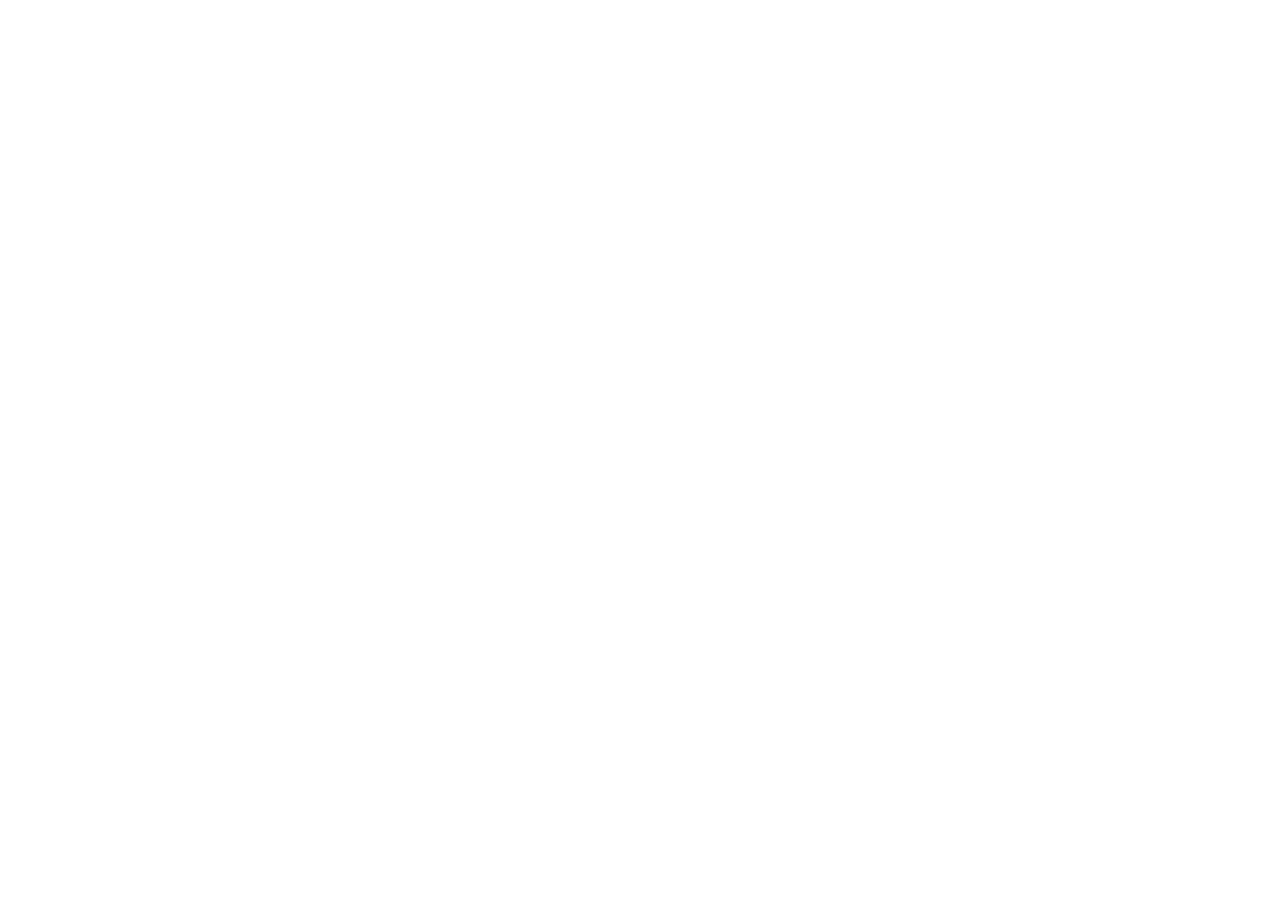
==== index.html @ 5aa54538 "added temporary webpage" ====
<!DOCTYPE html>
<html>
<head>
  <!--
    If you are serving your web app in a path other than the root, change the
    href value below to reflect the base path you are serving from.

    The path provided below has to start and end with a slash "/" in order for
    it to work correctly.

    For more details:
    * https://developer.mozilla.org/en-US/docs/Web/HTML/Element/base

    This is a placeholder for base href that will be replaced by the value of
    the `--base-href` argument provided to `flutter build`.
  -->
  <base href="/">

  <meta charset="UTF-8">
  <meta content="IE=Edge" http-equiv="X-UA-Compatible">
  <meta name="description" content="Personal webpage for personal projects display.">

  <!-- iOS meta tags & icons -->
  <meta name="apple-mobile-web-app-capable" content="yes">
  <meta name="apple-mobile-web-app-status-bar-style" content="black">
  <meta name="apple-mobile-web-app-title" content="webpage">
  <link rel="apple-touch-icon" href="icons/android-icon-192x192.png">

  <!-- Favicon -->
  <link rel="icon" type="image/ico" href="favicon.ico"/>

  <title>webpage</title>
  <link rel="manifest" href="manifest.json">
</head>
<body>
  <script src="flutter_bootstrap.js" async></script>
</body>
</html>
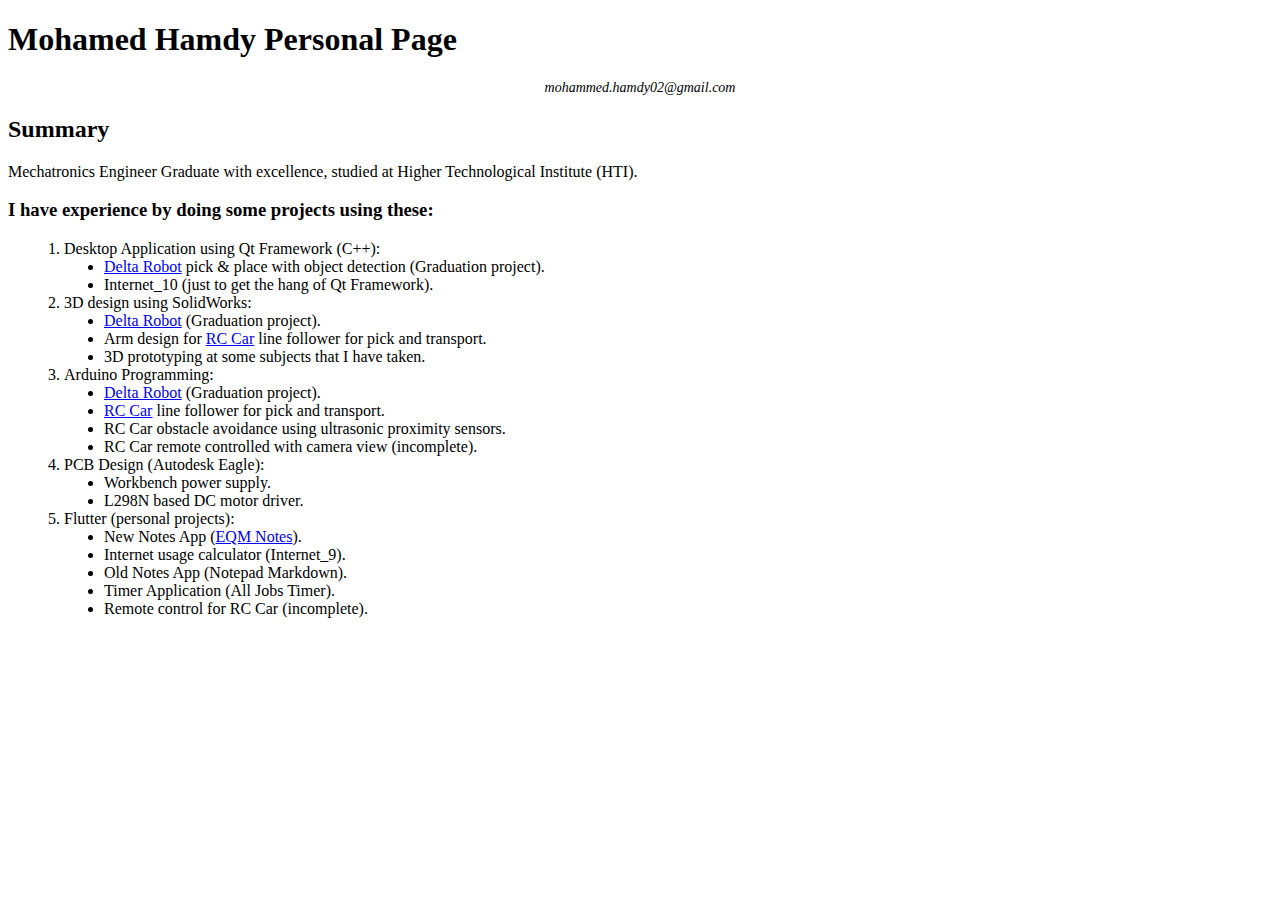
==== commit e4bb0c7e: "Update index.html" ====
--- a/index.html
+++ b/index.html
@@ -1,38 +1,64 @@
 <!DOCTYPE html>
-<html>
+<html lang="en">
 <head>
-  <!--
-    If you are serving your web app in a path other than the root, change the
-    href value below to reflect the base path you are serving from.
-
-    The path provided below has to start and end with a slash "/" in order for
-    it to work correctly.
-
-    For more details:
-    * https://developer.mozilla.org/en-US/docs/Web/HTML/Element/base
-
-    This is a placeholder for base href that will be replaced by the value of
-    the `--base-href` argument provided to `flutter build`.
-  -->
-  <base href="/">
-
-  <meta charset="UTF-8">
-  <meta content="IE=Edge" http-equiv="X-UA-Compatible">
-  <meta name="description" content="Personal webpage for personal projects display.">
-
-  <!-- iOS meta tags & icons -->
-  <meta name="apple-mobile-web-app-capable" content="yes">
-  <meta name="apple-mobile-web-app-status-bar-style" content="black">
-  <meta name="apple-mobile-web-app-title" content="webpage">
-  <link rel="apple-touch-icon" href="icons/android-icon-192x192.png">
-
-  <!-- Favicon -->
-  <link rel="icon" type="image/ico" href="favicon.ico"/>
-
-  <title>webpage</title>
-  <link rel="manifest" href="manifest.json">
+    <meta charset="UTF-8">
+    <!--Roboto font-->
+    <link rel="preconnect" href="https://fonts.googleapis.com">
+    <link rel="preconnect" href="https://fonts.gstatic.com" crossorigin>
+    <link href="https://fonts.googleapis.com/css2?family=Roboto" rel="stylesheet">
+    <!--/Roboto font-->
+    <link rel="icon" type="image/ico" href="favicon.ico">
+    <title>Mohamed Hamdy</title>
+    <link rel="stylesheet" href="styles.css">
 </head>
 <body>
-  <script src="flutter_bootstrap.js" async></script>
+<div id="main container">
+    <h1>Mohamed Hamdy Personal Page</h1>
+    <p style="text-align: center; margin: 8px 0 0 0; font-size: 14px"><em>mohammed.hamdy02@gmail.com</em></p>
+    <h2>Summary</h2>
+    <p>Mechatronics Engineer Graduate with excellence, studied at Higher Technological Institute (HTI).</p>
+    <h3>I have experience by doing some projects using these:</h3>
+    <div style="padding-left: 16px">
+        <ol>
+            <li>Desktop Application using Qt Framework (C++):
+                <ul style="list-style-type: disc;">
+                    <li><a href="delta.html">Delta Robot</a> pick & place with object detection (Graduation project).</li>
+                    <li>Internet_10 (just to get the hang of Qt Framework).</li>
+                </ul>
+            </li>
+            <li>3D design using SolidWorks:
+                <ul style="list-style-type: disc;">
+                    <li><a href="delta.html">Delta Robot</a> (Graduation project).</li>
+                    <li>Arm design for <a href="rccar.html">RC Car</a> line follower for pick and transport.</li>
+                    <li>3D prototyping at some subjects that I have taken.</li>
+                </ul>
+            </li>
+            <li>Arduino Programming:
+                <ul style="list-style-type: disc;">
+                    <li><a href="delta.html">Delta Robot</a> (Graduation project).</li>
+                    <li><a href="rccar.html">RC Car</a> line follower for pick and transport.</li>
+                    <li>RC Car obstacle avoidance using ultrasonic proximity sensors.</li>
+                    <li>RC Car remote controlled with camera view (incomplete).</li>
+                </ul>
+            </li>
+            <li>PCB Design (Autodesk Eagle):
+                <ul style="list-style-type: disc;">
+                    <li>Workbench power supply.</li>
+                    <li>L298N based DC motor driver.</li>
+                </ul>
+            </li>
+            <li>Flutter (personal projects):
+                <ul style="list-style-type: disc;">
+                    <li>New Notes App (<a href="eqmnotes.html">EQM Notes</a>).</li>
+                    <li>Internet usage calculator (Internet_9).</li>
+                    <li>Old Notes App (Notepad Markdown).</li>
+                    <li>Timer Application (All Jobs Timer).</li>
+                    <li>Remote control for RC Car (incomplete).</li>
+                </ul>
+            </li>
+        </ol>
+    </div>
+</div>
+<div style="height: 10vh"></div>
 </body>
-</html>
+</html>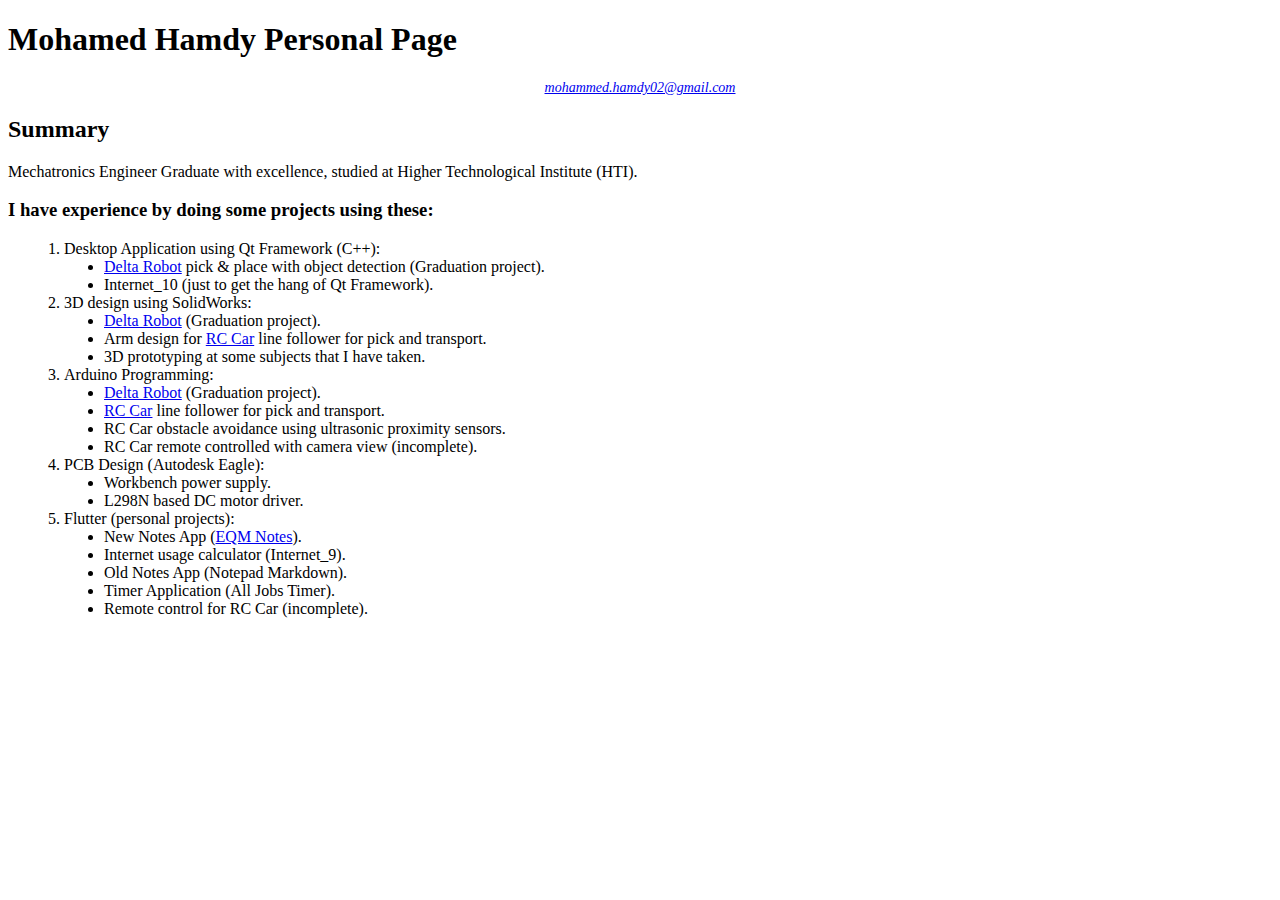
==== commit bb9e4c41: "changed email text to open mail app" ====
--- a/index.html
+++ b/index.html
@@ -1,7 +1,11 @@
 <!DOCTYPE html>
 <html lang="en">
 <head>
-    <meta charset="UTF-8">
+    <meta charset="UTF-8"/>
+    <meta name="viewport" content="width=device-width, initial-scale=1">
+    <meta name="google-site-verification" content="U4J_9mqb3En6FYrPkhaJzrlcz7uIZgzC9OEcE9GmkSI"/>
+    <meta name="description" content="Personal website for projects display and skills showcase."/>
+    <meta name="keywords" content=""/>
     <!--Roboto font-->
     <link rel="preconnect" href="https://fonts.googleapis.com">
     <link rel="preconnect" href="https://fonts.gstatic.com" crossorigin>
@@ -14,7 +18,8 @@
 <body>
 <div id="main container">
     <h1>Mohamed Hamdy Personal Page</h1>
-    <p style="text-align: center; margin: 8px 0 0 0; font-size: 14px"><em>mohammed.hamdy02@gmail.com</em></p>
+    <p style="text-align: center; margin: 8px 0 0 0; font-size: 14px"><a href="mailto:mohammed.hamdy02@gmail.com"><em>mohammed.hamdy02@gmail.com</em></a>
+    </p>
     <h2>Summary</h2>
     <p>Mechatronics Engineer Graduate with excellence, studied at Higher Technological Institute (HTI).</p>
     <h3>I have experience by doing some projects using these:</h3>
@@ -22,7 +27,8 @@
         <ol>
             <li>Desktop Application using Qt Framework (C++):
                 <ul style="list-style-type: disc;">
-                    <li><a href="delta.html">Delta Robot</a> pick & place with object detection (Graduation project).</li>
+                    <li><a href="delta.html">Delta Robot</a> pick & place with object detection (Graduation project).
+                    </li>
                     <li>Internet_10 (just to get the hang of Qt Framework).</li>
                 </ul>
             </li>
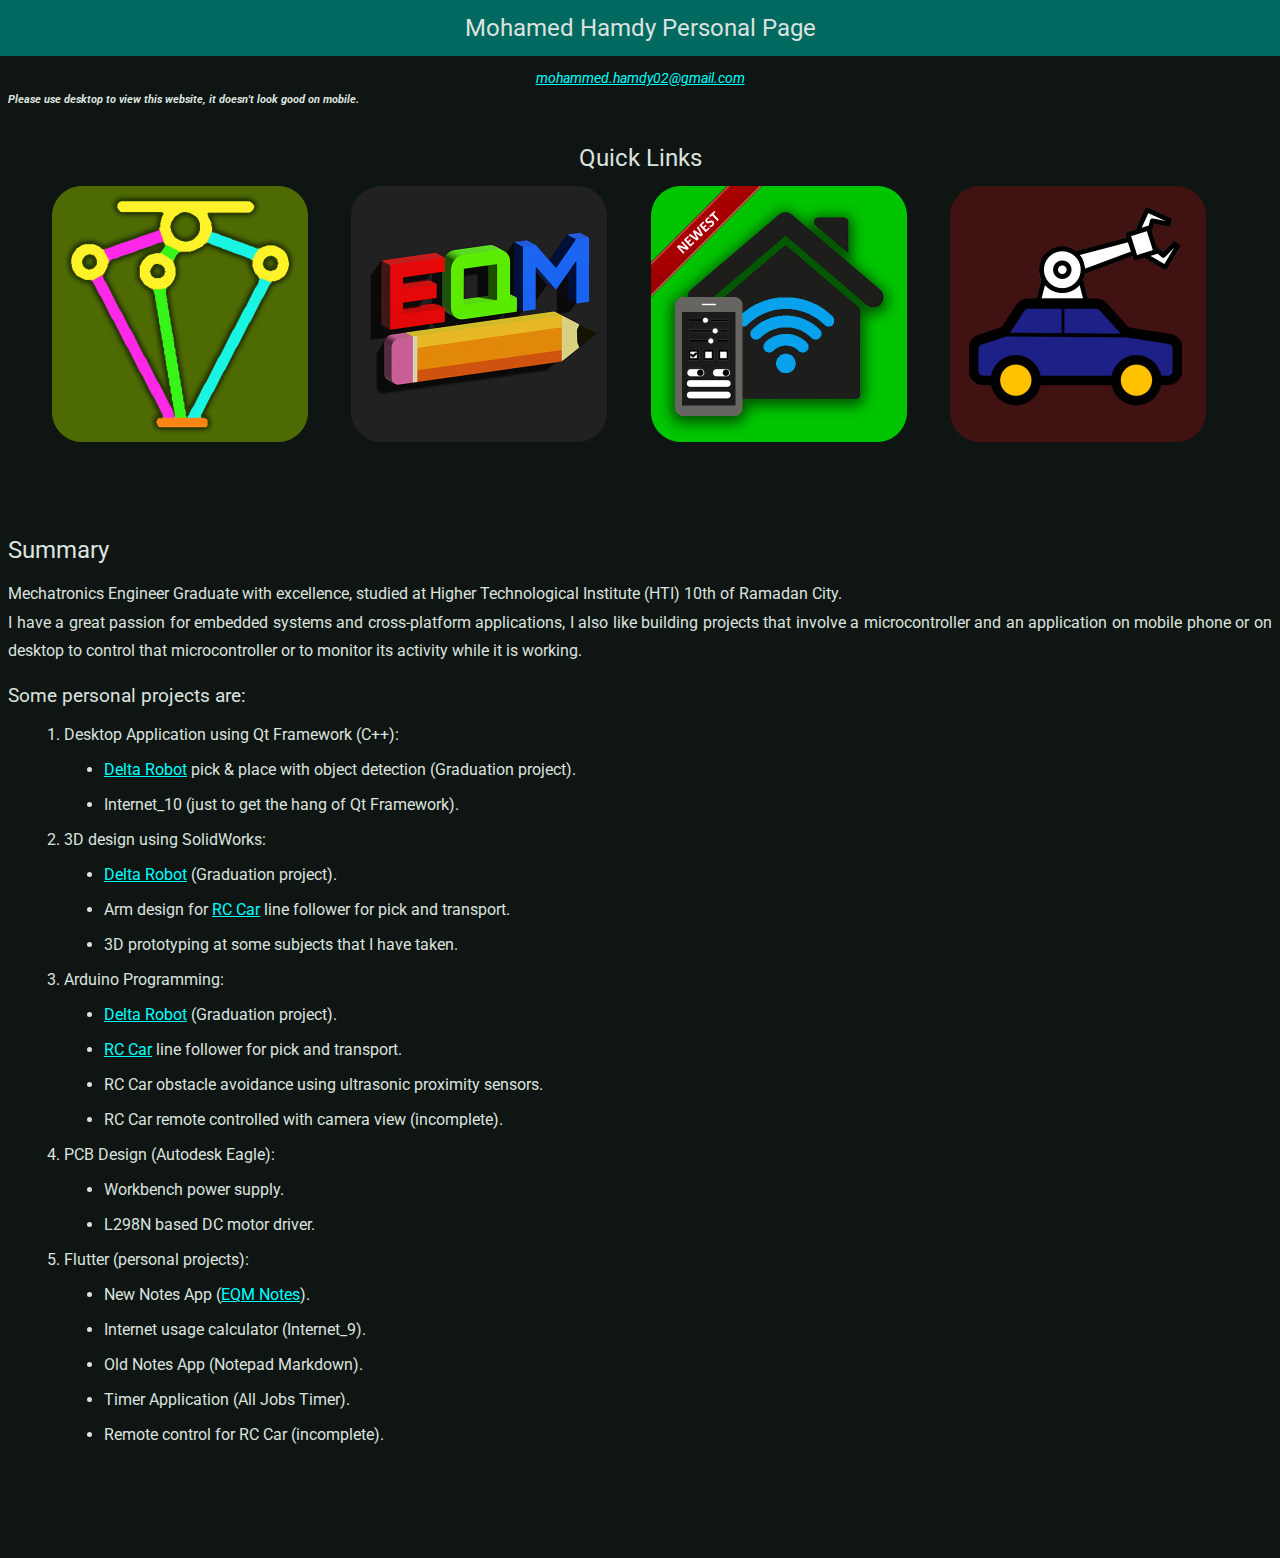
==== commit 72814d78: "added IoT prototype project" ====
--- a/index.html
+++ b/index.html
@@ -20,9 +20,88 @@
     <h1>Mohamed Hamdy Personal Page</h1>
     <p style="text-align: center; margin: 8px 0 0 0; font-size: 14px"><a href="mailto:mohammed.hamdy02@gmail.com"><em>mohammed.hamdy02@gmail.com</em></a>
     </p>
+    <h6 style="margin-block-start: 0;"><em>Please use desktop to view this website, it doesn't look good on mobile.</em>
+    </h6>
+    <h1 style="background-color: #00000000">Quick Links</h1>
+    <div>
+        <div id="cards">
+            <a href="delta.html">
+                <div class="card" data-color="green">
+                    <img class="card-front-image card-image" src="assets/icon/delta.png"/>
+                    <div class="card-faders">
+                        <img class="card-fader card-image" src="assets/icon/delta.png"/>
+                        <img class="card-fader card-image" src="assets/icon/delta.png"/>
+                        <img class="card-fader card-image" src="assets/icon/delta.png"/>
+                        <img class="card-fader card-image" src="assets/icon/delta.png"/>
+                        <img class="card-fader card-image" src="assets/icon/delta.png"/>
+                        <img class="card-fader card-image" src="assets/icon/delta.png"/>
+                        <img class="card-fader card-image" src="assets/icon/delta.png"/>
+                        <img class="card-fader card-image" src="assets/icon/delta.png"/>
+                    </div>
+                </div>
+            </a>
+            <a href="eqmnotes.html">
+                <div class="card" data-color="blue">
+                    <img class="card-front-image card-image" src="assets/icon/eqmnotes.png"/>
+                    <div class="card-faders">
+                        <img class="card-fader card-image" src="assets/icon/eqmnotes.png"/>
+                        <img class="card-fader card-image" src="assets/icon/eqmnotes.png"/>
+                        <img class="card-fader card-image" src="assets/icon/eqmnotes.png"/>
+                        <img class="card-fader card-image" src="assets/icon/eqmnotes.png"/>
+                        <img class="card-fader card-image" src="assets/icon/eqmnotes.png"/>
+                        <img class="card-fader card-image" src="assets/icon/eqmnotes.png"/>
+                        <img class="card-fader card-image" src="assets/icon/eqmnotes.png"/>
+                        <img class="card-fader card-image" src="assets/icon/eqmnotes.png"/>
+                    </div>
+                </div>
+            </a>
+            <a href="IoT.html">
+                <div class="card" data-color="lime">
+                    <div style="position: relative; top: 0; left: 0"><img
+                            style="position: relative; top: 0; left: 0"
+                            class="card-front-image card-image"
+                            src="assets/icon/IoT.png"/>
+                        <img
+                                style="position: absolute; top: 0; left: 0"
+                                class="card-front-image card-image"
+                                src="assets/icon/NewTag.png"/>
+                    </div>
+                    <div class="card-faders">
+                        <img class="card-fader card-image" src="assets/icon/IoT.png"/>
+                        <img class="card-fader card-image" src="assets/icon/IoT.png"/>
+                        <img class="card-fader card-image" src="assets/icon/IoT.png"/>
+                        <img class="card-fader card-image" src="assets/icon/IoT.png"/>
+                        <img class="card-fader card-image" src="assets/icon/IoT.png"/>
+                        <img class="card-fader card-image" src="assets/icon/IoT.png"/>
+                        <img class="card-fader card-image" src="assets/icon/IoT.png"/>
+                        <img class="card-fader card-image" src="assets/icon/IoT.png"/>
+                    </div>
+                </div>
+            </a>
+            <a href="rccar.html">
+                <div class="card" data-color="brown">
+                    <img class="card-front-image card-image" src="assets/icon/rccar.png"/>
+                    <div class="card-faders">
+                        <img class="card-fader card-image" src="assets/icon/rccar.png"/>
+                        <img class="card-fader card-image" src="assets/icon/rccar.png"/>
+                        <img class="card-fader card-image" src="assets/icon/rccar.png"/>
+                        <img class="card-fader card-image" src="assets/icon/rccar.png"/>
+                        <img class="card-fader card-image" src="assets/icon/rccar.png"/>
+                        <img class="card-fader card-image" src="assets/icon/rccar.png"/>
+                        <img class="card-fader card-image" src="assets/icon/rccar.png"/>
+                        <img class="card-fader card-image" src="assets/icon/rccar.png"/>
+                    </div>
+                </div>
+            </a>
+        </div>
+    </div>
+    <div style="height: 10vh"></div>
     <h2>Summary</h2>
-    <p>Mechatronics Engineer Graduate with excellence, studied at Higher Technological Institute (HTI).</p>
-    <h3>I have experience by doing some projects using these:</h3>
+    <p>Mechatronics Engineer Graduate with excellence, studied at Higher Technological Institute (HTI) 10th of Ramadan
+        City.<br>I have a great passion for embedded systems and cross-platform applications, I also like building
+        projects that involve a microcontroller and an application on mobile phone or on desktop to control that
+        microcontroller or to monitor its activity while it is working.</p>
+    <h3>Some personal projects are:</h3>
     <div style="padding-left: 16px">
         <ol>
             <li>Desktop Application using Qt Framework (C++):
--- a/styles.css
+++ b/styles.css
@@ -0,0 +1,241 @@
+
+:root {
+    --blue-rgb: 23 48 62;
+    --green-rgb: 31 40 9;
+    --brown-rgb: 30 12 7;
+    --lime-rgb: 0 100 0;
+}
+
+/*html {*/
+/*    !*background-color: #0e1513;*!*/
+/*    background-color: #000000;*/
+/*}*/
+
+body {
+    font-family: "Roboto", sans-serif;
+    margin-top: unset;
+    background-color: #0e1513;
+    color: #dce2df;
+    transition: background-color 1000ms;
+}
+
+h1 {
+    background-color: #006960;
+    text-align: center;
+    font-weight: normal;
+    font-size: x-large;
+    margin: 0 -8px 0 -8px;
+    padding: 14px;
+}
+
+h2 {
+    text-align: left;
+    font-weight: normal;
+    margin: unset;
+}
+
+h3 {
+    text-align: left;
+    font-weight: normal;
+    /*margin: unset;*/
+}
+
+p {
+    /*color: #dce2df;*/
+    text-align: justify;
+    line-height: 1.5lh;
+}
+
+li {
+    margin-top: 16px;
+    margin-bottom: 16px;
+}
+
+a {
+    color: aqua;
+}
+
+/*table, th, td {*/
+/*border: 2px solid black;*/
+/*border-collapse: collapse;*/
+/*}*/
+
+.notes-table {
+    border: 2px solid black;
+    border-collapse: collapse;
+}
+
+.center {
+    display: block;
+    margin-left: auto;
+    margin-right: auto;
+}
+
+.table-center {
+    display: block;
+    margin-left: auto;
+    margin-right: auto;
+    height: 66vh;
+}
+
+.ccna-table-center {
+    display: block;
+    margin-left: auto;
+    margin-right: auto;
+    height: 33vh;
+}
+
+/*Cards Effects*/
+
+body:has(.card[data-color="blue"]:hover) {
+    background-color: rgb(var(--blue-rgb)); /* / 25%);*/
+}
+
+body:has(.card[data-color="green"]:hover) {
+    background-color: rgb(var(--green-rgb)); /* / 25%);*/
+}
+
+body:has(.card[data-color="lime"]:hover) {
+    background-color: rgb(var(--lime-rgb)); /* / 25%);*/
+}
+
+body:has(.card[data-color="brown"]:hover) {
+    background-color: rgb(var(--brown-rgb)); /* / 25%);*/
+}
+
+#cards {
+    width: 97vw;
+    display: flex;
+    justify-content: space-evenly;
+}
+
+.card {
+    background-size: cover;
+    background-position: center;
+    position: relative;
+    cursor: pointer;
+    outline: none;
+    transition: scale 100ms;
+}
+
+.card .card-front-image {
+    position: relative;
+    z-index: 2;
+}
+
+/*.card:hover .card-front-image {*/
+/*    scale: 1.1;*/
+/*}*/
+
+.card .card-image {
+    width: clamp(10vw, 20vw, 30vw);
+    /*aspect-ratio: 2 / 3;*/
+    border-radius: clamp(0.5rem, 0.75vw, 2rem);
+}
+
+.card-faders {
+    height: 100%;
+    width: 100%;
+    position: absolute;
+    left: 0;
+    top: 0;
+    z-index: 1;
+    opacity: 0;
+    transition: opacity 1500ms;
+    pointer-events: none;
+}
+
+.card:hover .card-faders {
+    opacity: 1;
+}
+
+.card:active {
+    scale: 0.98;
+}
+
+.card-fader {
+    position: absolute;
+    left: 0;
+    top: 0;
+}
+
+.card-fader:nth-child(odd) {
+    animation: fade-left 3s linear infinite;
+}
+
+.card-fader:nth-child(even) {
+    animation: fade-right 3s linear infinite;
+}
+
+.card-fader:is(:nth-child(3), :nth-child(4)) {
+    animation-delay: 750ms;
+}
+
+.card-fader:is(:nth-child(5), :nth-child(6)) {
+    animation-delay: 1500ms;
+}
+
+.card-fader:is(:nth-child(7), :nth-child(8)) {
+    animation-delay: 2250ms;
+}
+
+@media (max-width: 95vw) {
+    body {
+        justify-content: flex-start;
+        align-items: flex-start;
+    }
+
+    #cards {
+        flex-direction: column;
+        align-items: center;
+        gap: 4rem;
+        padding: 4rem;
+    }
+
+    .card .card-image {
+        width: 29vw;
+    }
+}
+
+@media (max-width: 42vw) {
+    #cards {
+        gap: 2rem;
+        padding: 2rem;
+    }
+
+    .card {
+        width: 80%;
+    }
+
+    .card .card-image {
+        width: 100%;
+    }
+}
+
+@keyframes fade-left {
+    from {
+        scale: 1;
+        translate: 0;
+        opacity: 1;
+    }
+
+    to {
+        scale: 0.8;
+        translate: -30%;
+        opacity: 0;
+    }
+}
+
+@keyframes fade-right {
+    from {
+        scale: 1;
+        translate: 0;
+        opacity: 1;
+    }
+
+    to {
+        scale: 0.8;
+        translate: 30%;
+        opacity: 0;
+    }
+}
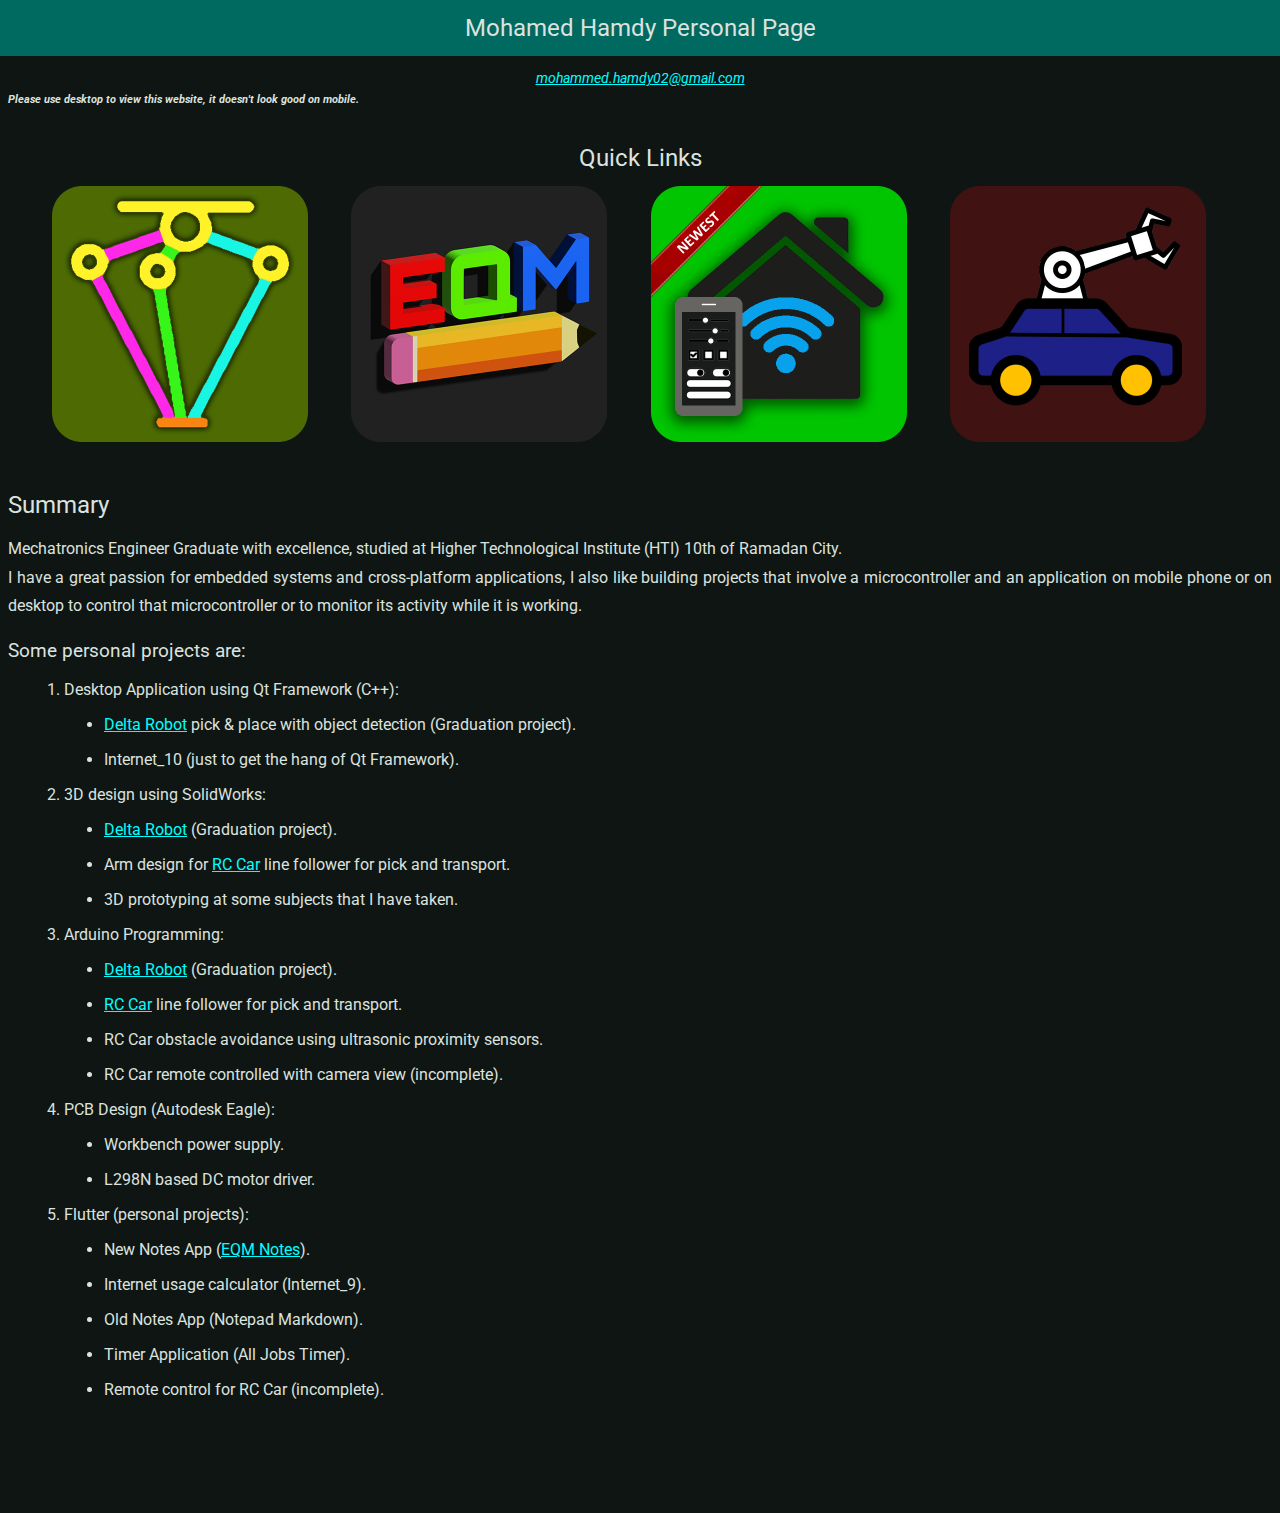
==== commit 7f9cb39e: "IoT page ui fix" ====
--- a/index.html
+++ b/index.html
@@ -95,7 +95,7 @@
             </a>
         </div>
     </div>
-    <div style="height: 10vh"></div>
+    <div style="height: 5vh"></div>
     <h2>Summary</h2>
     <p>Mechatronics Engineer Graduate with excellence, studied at Higher Technological Institute (HTI) 10th of Ramadan
         City.<br>I have a great passion for embedded systems and cross-platform applications, I also like building
--- a/styles.css
+++ b/styles.css
@@ -75,15 +75,18 @@
     display: block;
     margin-left: auto;
     margin-right: auto;
-    height: 66vh;
-}
-
-.ccna-table-center {
-    display: block;
-    margin-left: auto;
-    margin-right: auto;
-    height: 33vh;
-}
+    /*aspect-ratio: 1 / 1;*/
+    max-width: 38vw;
+    max-height: 66vh;
+    min-width: 25%;
+}
+
+/*.ccna-table-center {*/
+/*    display: block;*/
+/*    margin-left: auto;*/
+/*    margin-right: auto;*/
+/*    height: 33vh;*/
+/*}*/
 
 /*Cards Effects*/
 
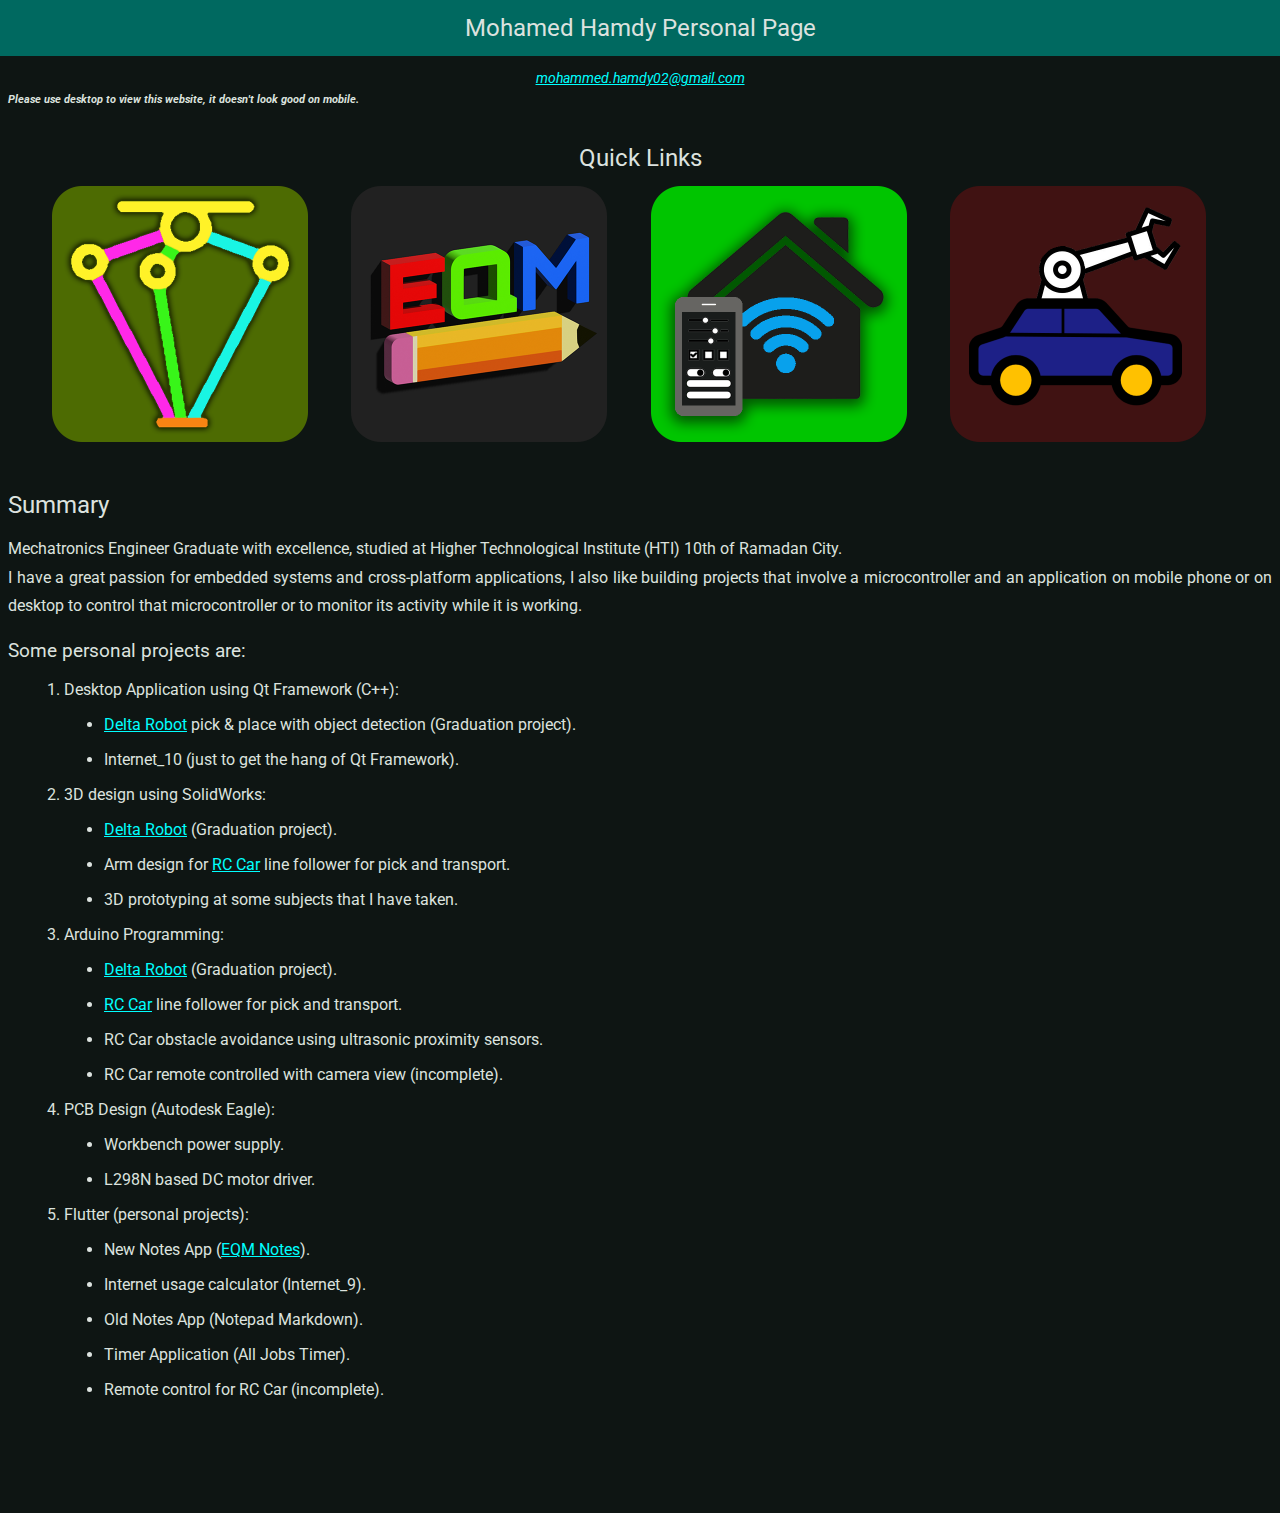
==== commit 67d10bb0: "improved accessibility" ====
--- a/index.html
+++ b/index.html
@@ -1,7 +1,7 @@
 <!DOCTYPE html>
 <html lang="en">
 <head>
-    <meta charset="UTF-8"/>
+    <meta charset="utf-8">
     <meta name="viewport" content="width=device-width, initial-scale=1">
     <meta name="google-site-verification" content="U4J_9mqb3En6FYrPkhaJzrlcz7uIZgzC9OEcE9GmkSI"/>
     <meta name="description" content="Personal website for projects display and skills showcase."/>
@@ -25,71 +25,73 @@
     <h1 style="background-color: #00000000">Quick Links</h1>
     <div>
         <div id="cards">
-            <a href="delta.html">
+            <a href="delta.html" title="Delta Robot">
                 <div class="card" data-color="green">
-                    <img class="card-front-image card-image" src="assets/icon/delta.png"/>
+                    <img title="Delta Robot" alt="Delta Robot" class="card-front-image card-image"
+                         src="assets/icon/delta.png"/>
                     <div class="card-faders">
-                        <img class="card-fader card-image" src="assets/icon/delta.png"/>
-                        <img class="card-fader card-image" src="assets/icon/delta.png"/>
-                        <img class="card-fader card-image" src="assets/icon/delta.png"/>
-                        <img class="card-fader card-image" src="assets/icon/delta.png"/>
-                        <img class="card-fader card-image" src="assets/icon/delta.png"/>
-                        <img class="card-fader card-image" src="assets/icon/delta.png"/>
-                        <img class="card-fader card-image" src="assets/icon/delta.png"/>
-                        <img class="card-fader card-image" src="assets/icon/delta.png"/>
+                        <img alt="" class="card-fader card-image" src="assets/icon/delta.png"/>
+                        <img alt="" class="card-fader card-image" src="assets/icon/delta.png"/>
+                        <img alt="" class="card-fader card-image" src="assets/icon/delta.png"/>
+                        <img alt="" class="card-fader card-image" src="assets/icon/delta.png"/>
+                        <img alt="" class="card-fader card-image" src="assets/icon/delta.png"/>
+                        <img alt="" class="card-fader card-image" src="assets/icon/delta.png"/>
+                        <img alt="" class="card-fader card-image" src="assets/icon/delta.png"/>
+                        <img alt="" class="card-fader card-image" src="assets/icon/delta.png"/>
                     </div>
                 </div>
             </a>
-            <a href="eqmnotes.html">
+            <a href="eqmnotes.html" title="EQM Notes">
                 <div class="card" data-color="blue">
-                    <img class="card-front-image card-image" src="assets/icon/eqmnotes.png"/>
+                    <img title="EQM Notes" alt="EQM Notes" class="card-front-image card-image"
+                         src="assets/icon/eqmnotes.png"/>
                     <div class="card-faders">
-                        <img class="card-fader card-image" src="assets/icon/eqmnotes.png"/>
-                        <img class="card-fader card-image" src="assets/icon/eqmnotes.png"/>
-                        <img class="card-fader card-image" src="assets/icon/eqmnotes.png"/>
-                        <img class="card-fader card-image" src="assets/icon/eqmnotes.png"/>
-                        <img class="card-fader card-image" src="assets/icon/eqmnotes.png"/>
-                        <img class="card-fader card-image" src="assets/icon/eqmnotes.png"/>
-                        <img class="card-fader card-image" src="assets/icon/eqmnotes.png"/>
-                        <img class="card-fader card-image" src="assets/icon/eqmnotes.png"/>
+                        <img alt="" class="card-fader card-image" src="assets/icon/eqmnotes.png"/>
+                        <img alt="" class="card-fader card-image" src="assets/icon/eqmnotes.png"/>
+                        <img alt="" class="card-fader card-image" src="assets/icon/eqmnotes.png"/>
+                        <img alt="" class="card-fader card-image" src="assets/icon/eqmnotes.png"/>
+                        <img alt="" class="card-fader card-image" src="assets/icon/eqmnotes.png"/>
+                        <img alt="" class="card-fader card-image" src="assets/icon/eqmnotes.png"/>
+                        <img alt="" class="card-fader card-image" src="assets/icon/eqmnotes.png"/>
+                        <img alt="" class="card-fader card-image" src="assets/icon/eqmnotes.png"/>
                     </div>
                 </div>
             </a>
-            <a href="IoT.html">
+            <a href="IoT.html" title="Delta Robot">
                 <div class="card" data-color="lime">
-                    <div style="position: relative; top: 0; left: 0"><img
-                            style="position: relative; top: 0; left: 0"
-                            class="card-front-image card-image"
-                            src="assets/icon/IoT.png"/>
-                        <img
-                                style="position: absolute; top: 0; left: 0"
-                                class="card-front-image card-image"
-                                src="assets/icon/NewTag.png"/>
+                    <div style="position: relative; top: 0; left: 0"><img title="IoT prototype" alt="IoT"
+                                                                          style="position: relative; top: 0; left: 0"
+                                                                          class="card-front-image card-image"
+                                                                          src="assets/icon/IoT.png"/>
+<!--                        <img alt=""-->
+<!--                             style="position: absolute; top: 0; left: 0"-->
+<!--                             class="card-front-image card-image"-->
+<!--                             src="assets/icon/NewTag.png"/>-->
                     </div>
                     <div class="card-faders">
-                        <img class="card-fader card-image" src="assets/icon/IoT.png"/>
-                        <img class="card-fader card-image" src="assets/icon/IoT.png"/>
-                        <img class="card-fader card-image" src="assets/icon/IoT.png"/>
-                        <img class="card-fader card-image" src="assets/icon/IoT.png"/>
-                        <img class="card-fader card-image" src="assets/icon/IoT.png"/>
-                        <img class="card-fader card-image" src="assets/icon/IoT.png"/>
-                        <img class="card-fader card-image" src="assets/icon/IoT.png"/>
-                        <img class="card-fader card-image" src="assets/icon/IoT.png"/>
+                        <img alt="" class="card-fader card-image" src="assets/icon/IoT.png"/>
+                        <img alt="" class="card-fader card-image" src="assets/icon/IoT.png"/>
+                        <img alt="" class="card-fader card-image" src="assets/icon/IoT.png"/>
+                        <img alt="" class="card-fader card-image" src="assets/icon/IoT.png"/>
+                        <img alt="" class="card-fader card-image" src="assets/icon/IoT.png"/>
+                        <img alt="" class="card-fader card-image" src="assets/icon/IoT.png"/>
+                        <img alt="" class="card-fader card-image" src="assets/icon/IoT.png"/>
+                        <img alt="" class="card-fader card-image" src="assets/icon/IoT.png"/>
                     </div>
                 </div>
             </a>
-            <a href="rccar.html">
+            <a href="rccar.html" title="RC Car">
                 <div class="card" data-color="brown">
-                    <img class="card-front-image card-image" src="assets/icon/rccar.png"/>
+                    <img title="RC Car" alt="RC Car" class="card-front-image card-image" src="assets/icon/rccar.png"/>
                     <div class="card-faders">
-                        <img class="card-fader card-image" src="assets/icon/rccar.png"/>
-                        <img class="card-fader card-image" src="assets/icon/rccar.png"/>
-                        <img class="card-fader card-image" src="assets/icon/rccar.png"/>
-                        <img class="card-fader card-image" src="assets/icon/rccar.png"/>
-                        <img class="card-fader card-image" src="assets/icon/rccar.png"/>
-                        <img class="card-fader card-image" src="assets/icon/rccar.png"/>
-                        <img class="card-fader card-image" src="assets/icon/rccar.png"/>
-                        <img class="card-fader card-image" src="assets/icon/rccar.png"/>
+                        <img alt="" class="card-fader card-image" src="assets/icon/rccar.png"/>
+                        <img alt="" class="card-fader card-image" src="assets/icon/rccar.png"/>
+                        <img alt="" class="card-fader card-image" src="assets/icon/rccar.png"/>
+                        <img alt="" class="card-fader card-image" src="assets/icon/rccar.png"/>
+                        <img alt="" class="card-fader card-image" src="assets/icon/rccar.png"/>
+                        <img alt="" class="card-fader card-image" src="assets/icon/rccar.png"/>
+                        <img alt="" class="card-fader card-image" src="assets/icon/rccar.png"/>
+                        <img alt="" class="card-fader card-image" src="assets/icon/rccar.png"/>
                     </div>
                 </div>
             </a>
